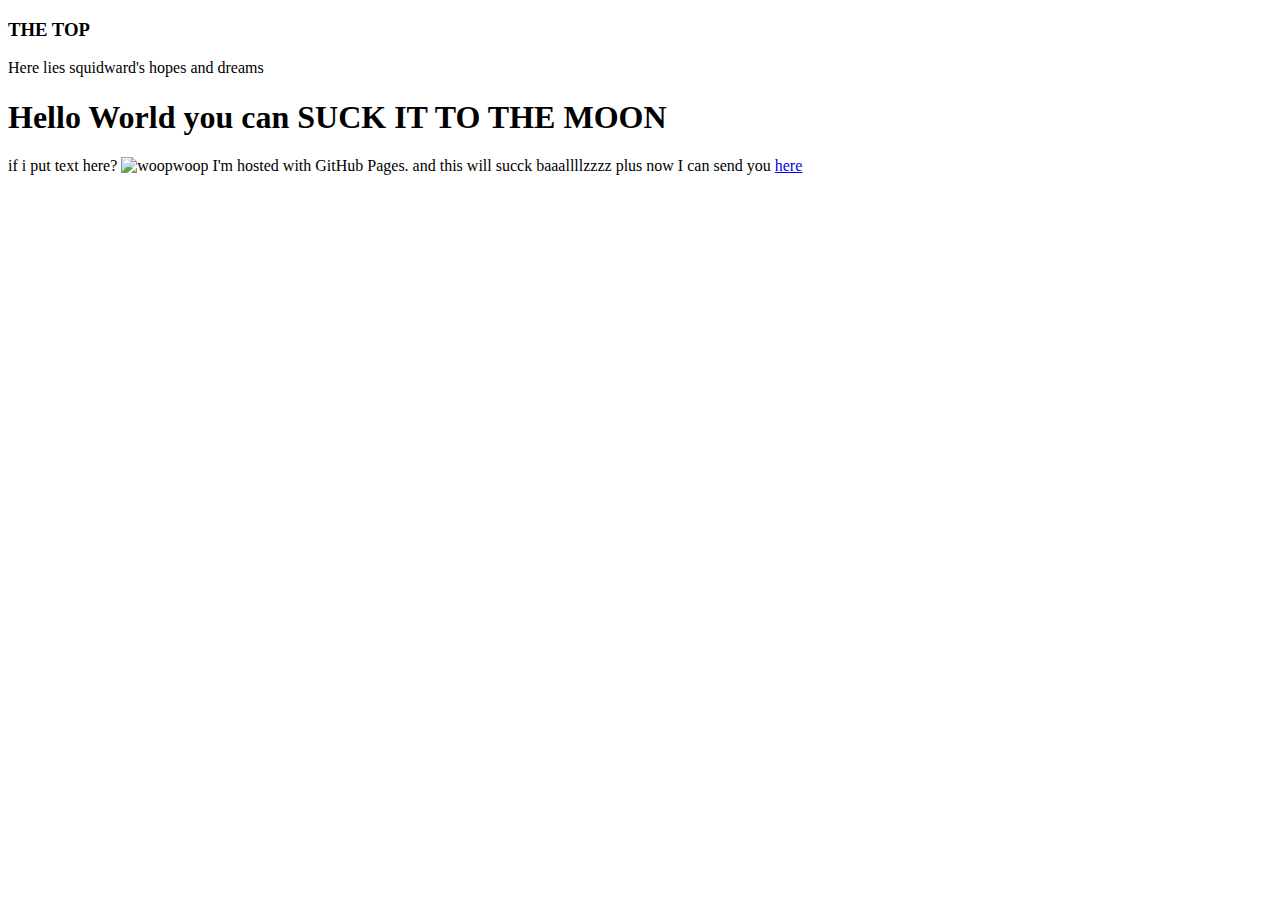
==== index/index.html @ 55e16598 "figuring out css" ====
<!DOCTYPE html>
<html>
<div class="HEADER">
    <h3>THE TOP</h3>
    <body>
        <p>Here lies squidward's hopes and dreams</p>
    </body>
</div>
<body>
<h1>Hello World you can SUCK IT TO THE MOON</h1>
<p1>if i put text here?</p1>
<img src="Wooper-Pokemon-PNG-Isolated-Transparent.png" height="300" width="auto" alt="woopwoop" >
<p2>I'm hosted with GitHub Pages. and this will succk baaallllzzzz plus now I can send you <a href="https://www.pngmart.com/files/22/Wooper-Pokemon-PNG-Isolated-Transparent.png">here</a> </p2>
</body>
</html>
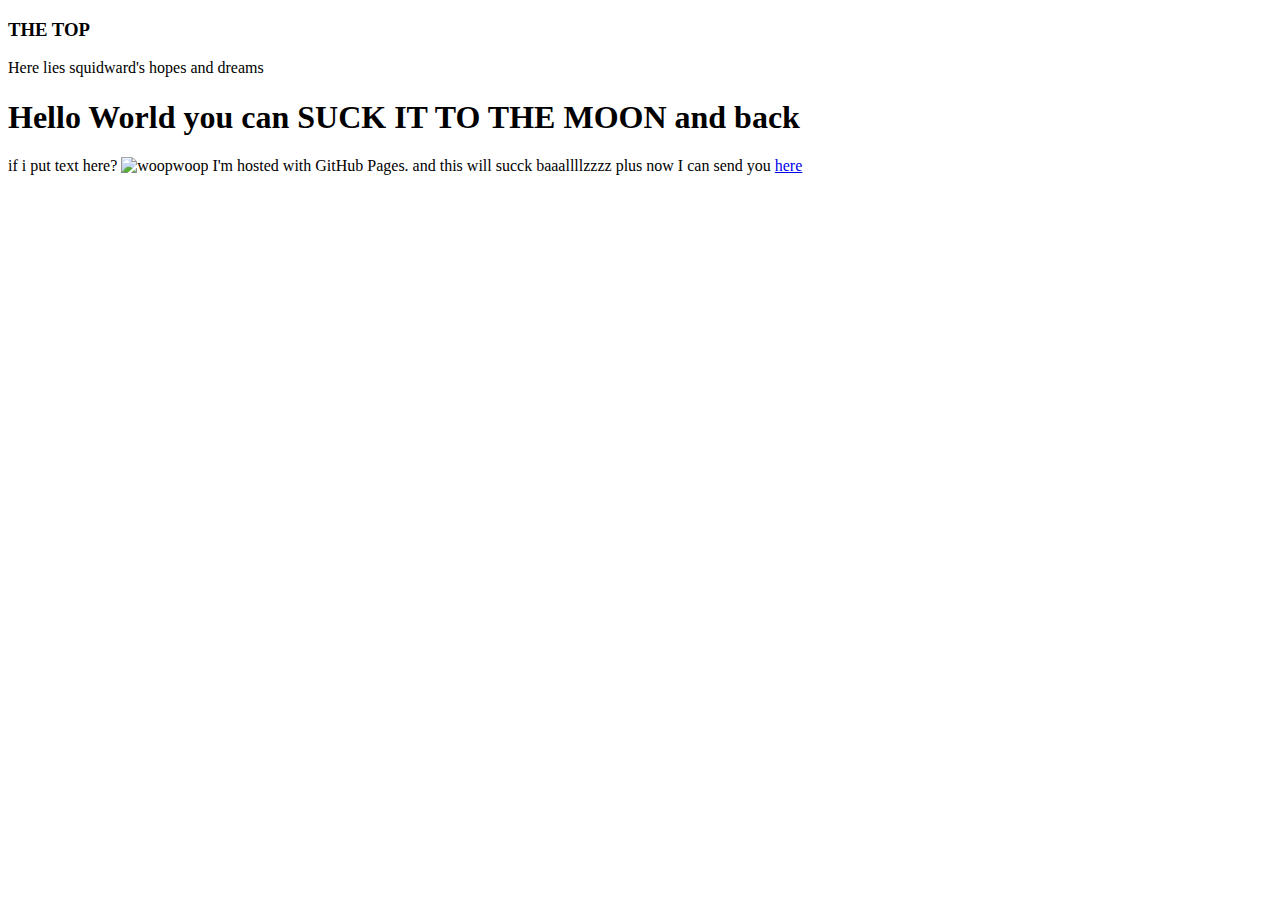
==== commit 8ec4a268: "Update index.html" ====
--- a/index/index.html
+++ b/index/index.html
@@ -1,5 +1,6 @@
 <!DOCTYPE html>
 <html>
+
 <div class="HEADER">
     <h3>THE TOP</h3>
     <body>
@@ -7,7 +8,7 @@
     </body>
 </div>
 <body>
-<h1>Hello World you can SUCK IT TO THE MOON</h1>
+<h1>Hello World you can SUCK IT TO THE MOON and back</h1>
 <p1>if i put text here?</p1>
 <img src="Wooper-Pokemon-PNG-Isolated-Transparent.png" height="300" width="auto" alt="woopwoop" >
 <p2>I'm hosted with GitHub Pages. and this will succk baaallllzzzz plus now I can send you <a href="https://www.pngmart.com/files/22/Wooper-Pokemon-PNG-Isolated-Transparent.png">here</a> </p2>
